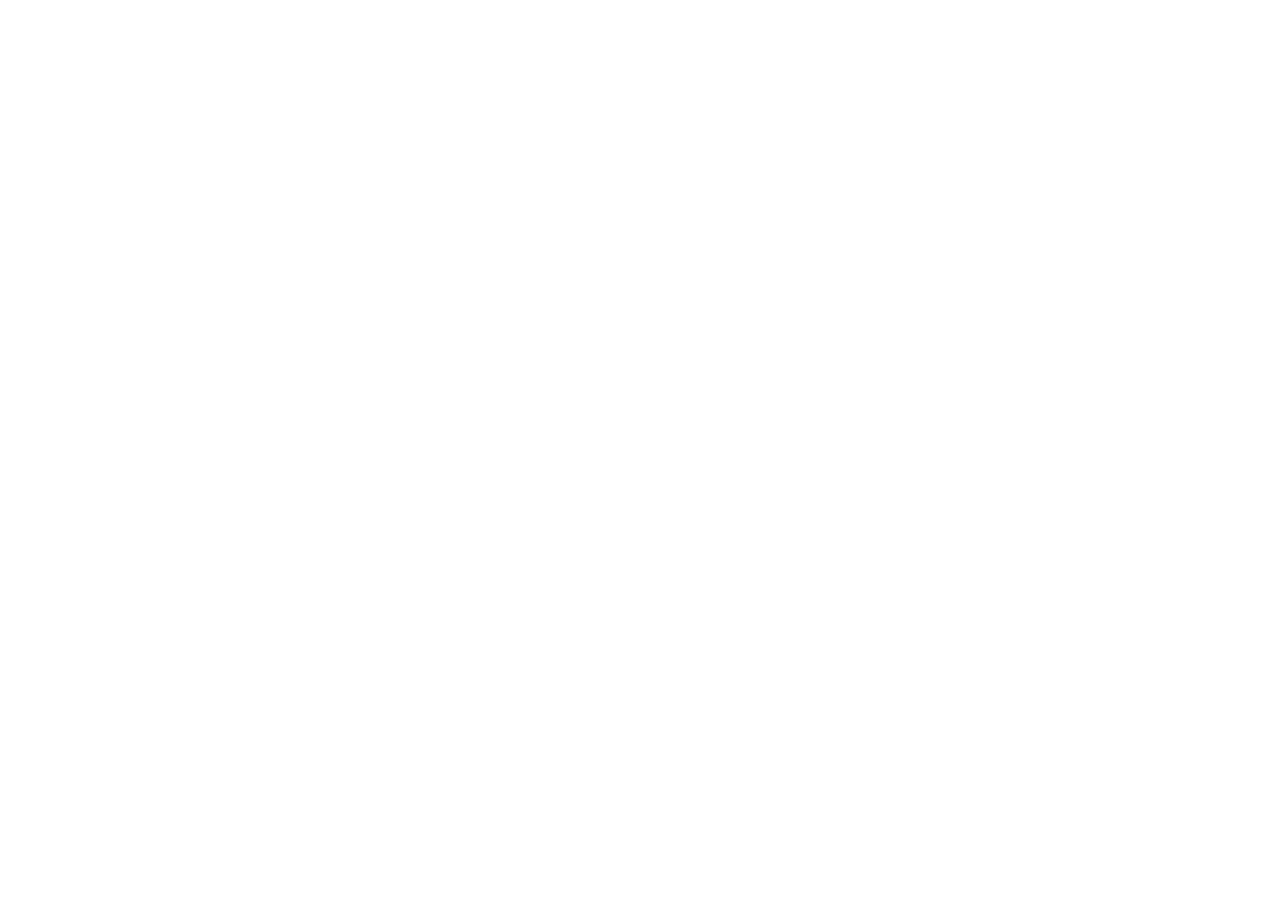
==== Contact.html @ 4d925feb "Created Contact.html" ====
<!doctype html>
<html lang="en">
    <head>
        <title>Title</title>
        <!-- Required meta tags -->
        <meta charset="utf-8" />
        <meta
            name="viewport"
            content="width=device-width, initial-scale=1, shrink-to-fit=no"
        />

        <!-- Bootstrap CSS v5.2.1 -->
        <link
            href="https://cdn.jsdelivr.net/npm/bootstrap@5.3.2/dist/css/bootstrap.min.css"
            rel="stylesheet"
            integrity="sha384-T3c6CoIi6uLrA9TneNEoa7RxnatzjcDSCmG1MXxSR1GAsXEV/Dwwykc2MPK8M2HN"
            crossorigin="anonymous"
        />
    </head>

    <body>
        <!--Content Area-->
        <div class="container-fluid">
            <div class="row">
                <div class="col-md-12">
                    <h3 class="text-center">
                        
                    </h3>
                </div>
            </div>
            <div class="row">
                <div class="col-md-8">
                </div>
                <div class="col-md-4">
                    <h2>
                       
                    </h2>
                    <p>
                        
                    </p>
                </div>
            </div>
        </div>
        <script
            src="https://cdn.jsdelivr.net/npm/@popperjs/core@2.11.8/dist/umd/popper.min.js"
            integrity="sha384-I7E8VVD/ismYTF4hNIPjVp/Zjvgyol6VFvRkX/vR+Vc4jQkC+hVqc2pM8ODewa9r"
            crossorigin="anonymous"
        ></script>

        <script
            src="https://cdn.jsdelivr.net/npm/bootstrap@5.3.2/dist/js/bootstrap.min.js"
            integrity="sha384-BBtl+eGJRgqQAUMxJ7pMwbEyER4l1g+O15P+16Ep7Q9Q+zqX6gSbd85u4mG4QzX+"
            crossorigin="anonymous"
        ></script>
    </body>
</html>
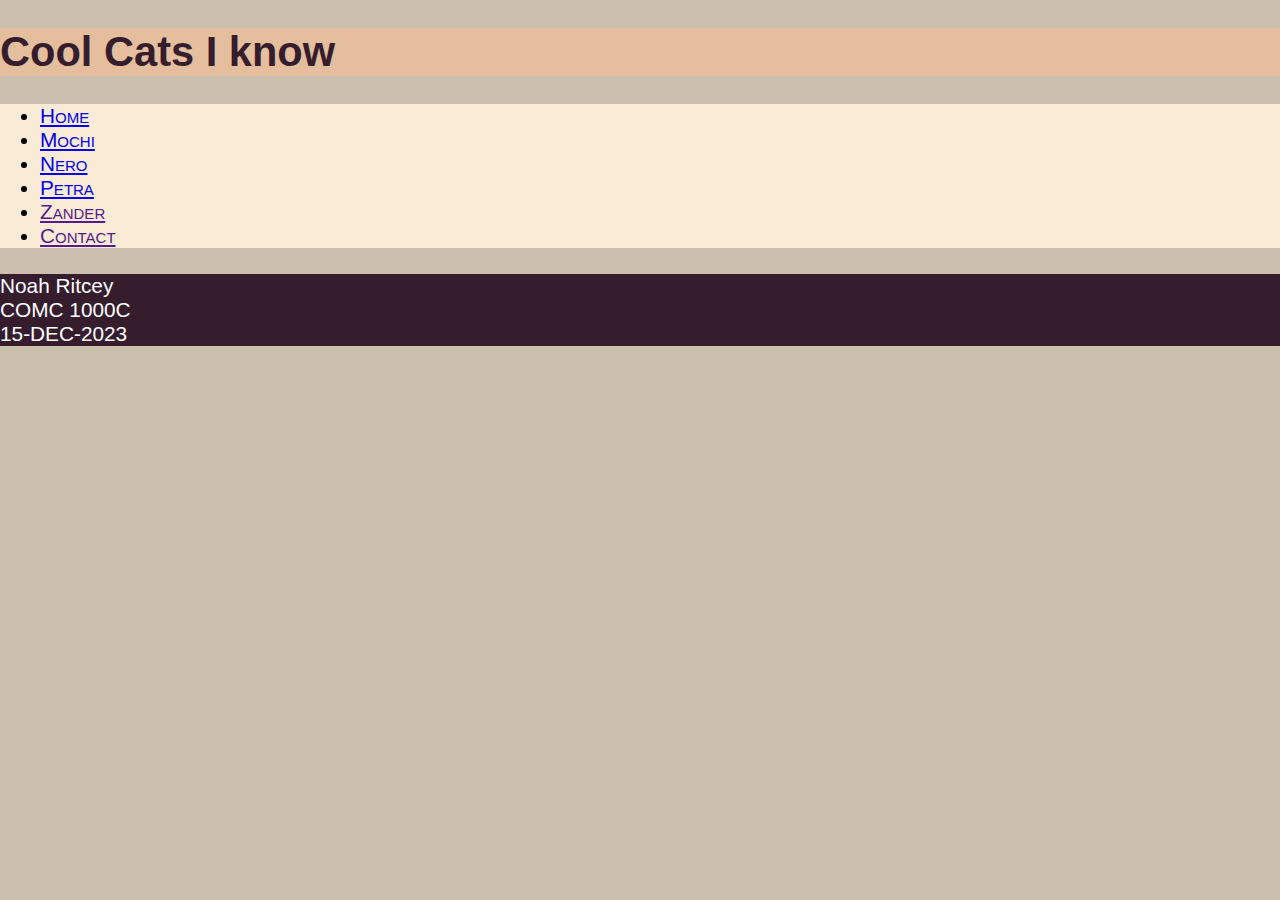
==== commit fc423c97: "Updated Contact Page" ====
--- a/Contact.html
+++ b/Contact.html
@@ -1,7 +1,7 @@
 <!doctype html>
 <html lang="en">
     <head>
-        <title>Title</title>
+        <title>Contact</title>
         <!-- Required meta tags -->
         <meta charset="utf-8" />
         <meta
@@ -16,9 +16,42 @@
             integrity="sha384-T3c6CoIi6uLrA9TneNEoa7RxnatzjcDSCmG1MXxSR1GAsXEV/Dwwykc2MPK8M2HN"
             crossorigin="anonymous"
         />
+
+        <link rel="stylesheet" href="./src/main.css">
     </head>
 
     <body>
+
+        <!--Header that will be used across all six pages of this website. Text always centered, container taking up 12 bootstrap columns.-->
+    <div class=" container-fluid m0">
+        <div id="header" class="col-12 text-center py-4">
+            <h1>Cool Cats I know</h1>
+        </div>
+    </div>
+
+    <!--Navbar that will remain consistent in its placement across the six pages.-->
+    <nav id="navigation" class="navbar navbar-expand-sm justify-content-center">
+        <ul class="navbar-nav">
+        <li class="nav-item">
+            <a href="./Index.html" class="nav-link">Home</a>
+        </li>
+          <li class="nav-item">
+            <a class="nav-link" href="#">Mochi</a>
+          </li>
+          <li class="nav-item">
+            <a class="nav-link" href="#">Nero</a>
+          </li>
+          <li class="nav-item">
+            <a class="nav-link" href="#">Petra</a>
+          </li>
+          <li class="nav-item">
+            <a href="" class="nav-link">Zander</a>
+          </li>
+          <li class="nav-item">
+            <a href="" class="nav-link">Contact</a>
+          </li>
+        </ul>
+    </nav>
         <!--Content Area-->
         <div class="container-fluid">
             <div class="row">
@@ -41,6 +74,16 @@
                 </div>
             </div>
         </div>
+        <div class="row">
+            <div id="footer" class="container-fluid col-12  text-center d-block">
+                <div class="row">
+                    <div class="col-4">Noah Ritcey</div>
+                    <div class="col-4">COMC 1000C</div>
+                    <div class="col-4">15-DEC-2023</div>
+                </div>
+                
+            </div>
+        </div>
         <script
             src="https://cdn.jsdelivr.net/npm/@popperjs/core@2.11.8/dist/umd/popper.min.js"
             integrity="sha384-I7E8VVD/ismYTF4hNIPjVp/Zjvgyol6VFvRkX/vR+Vc4jQkC+hVqc2pM8ODewa9r"
--- a/src/main.css
+++ b/src/main.css
@@ -0,0 +1,47 @@
+
+/*CSS for all consitent designs (Header, Navigation,Footer)*/
+
+body{
+    margin: 0;
+    background-color:#CBC0AD;
+    font-family: 'Gill Sans', 'Gill Sans MT', Calibri, 'Trebuchet MS', sans-serif;
+    font-size: 1.3rem;
+}
+
+#header {
+ background-color: #E5BE9E;
+ color: #361D2E;
+ 
+}
+
+#navigation{
+    background-color:antiquewhite;
+    font-variant: small-caps;
+}
+
+
+
+#footer{
+    background-color: #361D2E;
+    color: white;
+}
+
+/*Homepage Specific CSS*/
+
+#content{
+    font-size: 1.1rem;
+    color:#361D2E;
+}
+
+/*image styling for cat pages*/
+
+img{
+    width: 40%;
+    height: auto;
+}
+
+
+
+
+
+
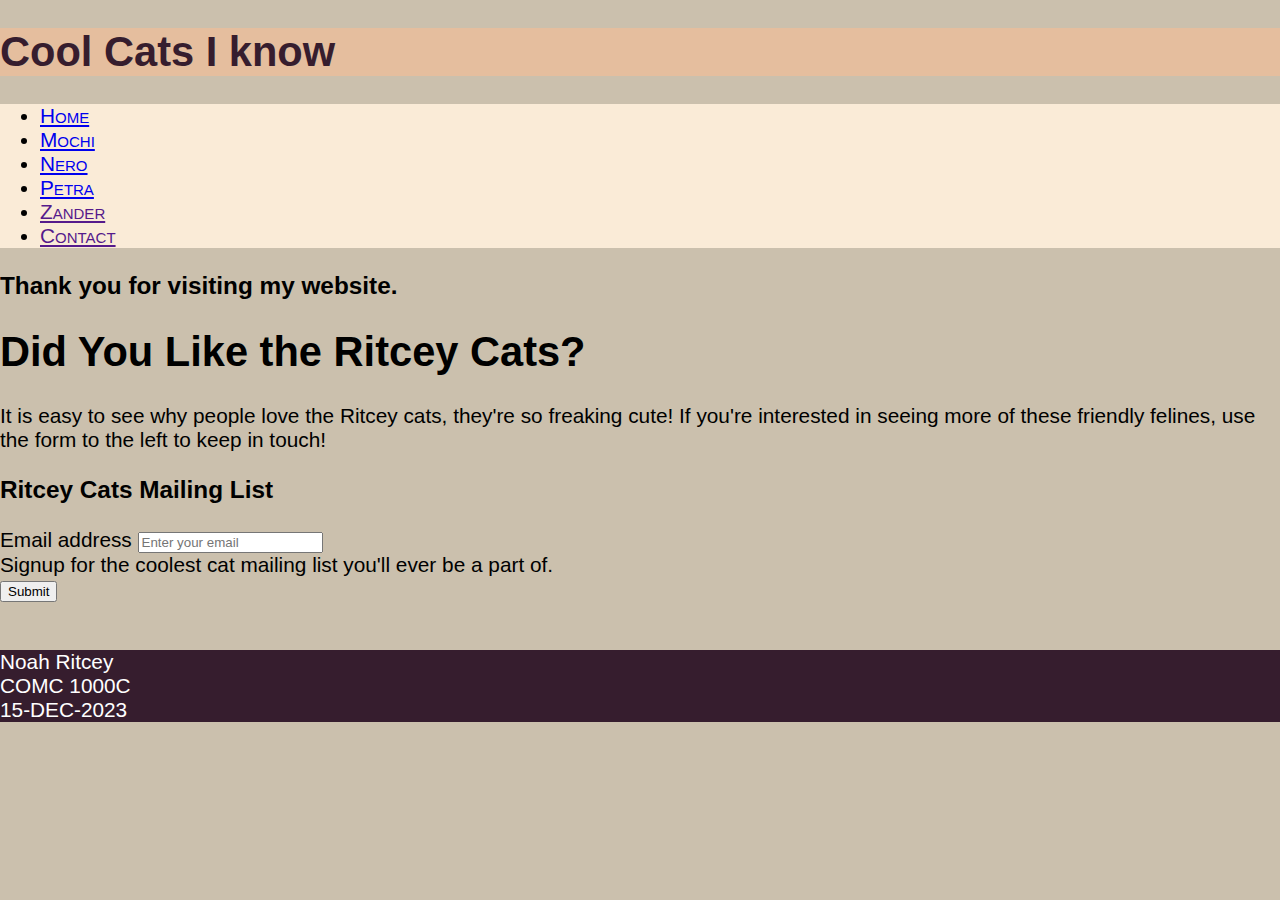
==== commit af56b921: "Added Contact Form, altered bootstrap layout" ====
--- a/Contact.html
+++ b/Contact.html
@@ -53,25 +53,55 @@
         </ul>
     </nav>
         <!--Content Area-->
-        <div class="container-fluid">
+        <div class="container-fluid mt-5">
             <div class="row">
                 <div class="col-md-12">
                     <h3 class="text-center">
-                        
+                        Thank you for visiting my website.
                     </h3>
                 </div>
             </div>
             <div class="row">
-                <div class="col-md-8">
+                <div class="col-md-12">
+                    <h1 class="text-center mt-2">
+                        Did You Like the Ritcey Cats? 
+                      </h1>
+                      <p class="text-center">
+                          It is easy to see why people love the Ritcey cats, they're so freaking cute! If you're interested in seeing more of these friendly felines, use the form to the left to keep in touch!
+                      </p>
+                      <div class="container my-5">
+                          <div class="row justify-content-center">
+                              <div class="col-md-6">
+                                  <div class="card">
+                                      <div class="card-header">
+                                          <h3 class="text-center">Ritcey Cats Mailing List</h3>
+                                      </div>
+                                      <div class="card-body">
+                                          <form>
+                                              <div class="mb-3">
+                                                  <label for="email" class="form-label">Email address</label>
+                                                  <input type="email" class="form-control" id="email" aria-describedby="emailHelp" placeholder="Enter your email">
+                                                  <div id="emailHelp" class="form-text">Signup for the coolest cat mailing list you'll ever be a part of.</div>
+                                              </div>
+                                              <button type="submit" class="btn btn-primary">Submit</button>
+                                          </form>
+                                      </div>
+                                  </div>
+                              </div>
+                          </div>
+                      </div>
+                      <div class="container col-12">
+                        <div class="contactImages row">
+                            <div class="col-6">
+                                <img src="" alt="">
+                            </div>
+                            <div class="col-6">
+                                <img src="" alt="">
+                            </div>
+                        </div>
+                      </div>
                 </div>
-                <div class="col-md-4">
-                    <h2>
-                       
-                    </h2>
-                    <p>
-                        
-                    </p>
-                </div>
+                
             </div>
         </div>
         <div class="row">
--- a/src/main.css
+++ b/src/main.css
@@ -33,15 +33,11 @@
     color:#361D2E;
 }
 
-/*image styling for cat pages*/
-
-img{
-    width: 40%;
+.contactImages{
+    width: 50%;
     height: auto;
 }
 
 
 
 
-
-
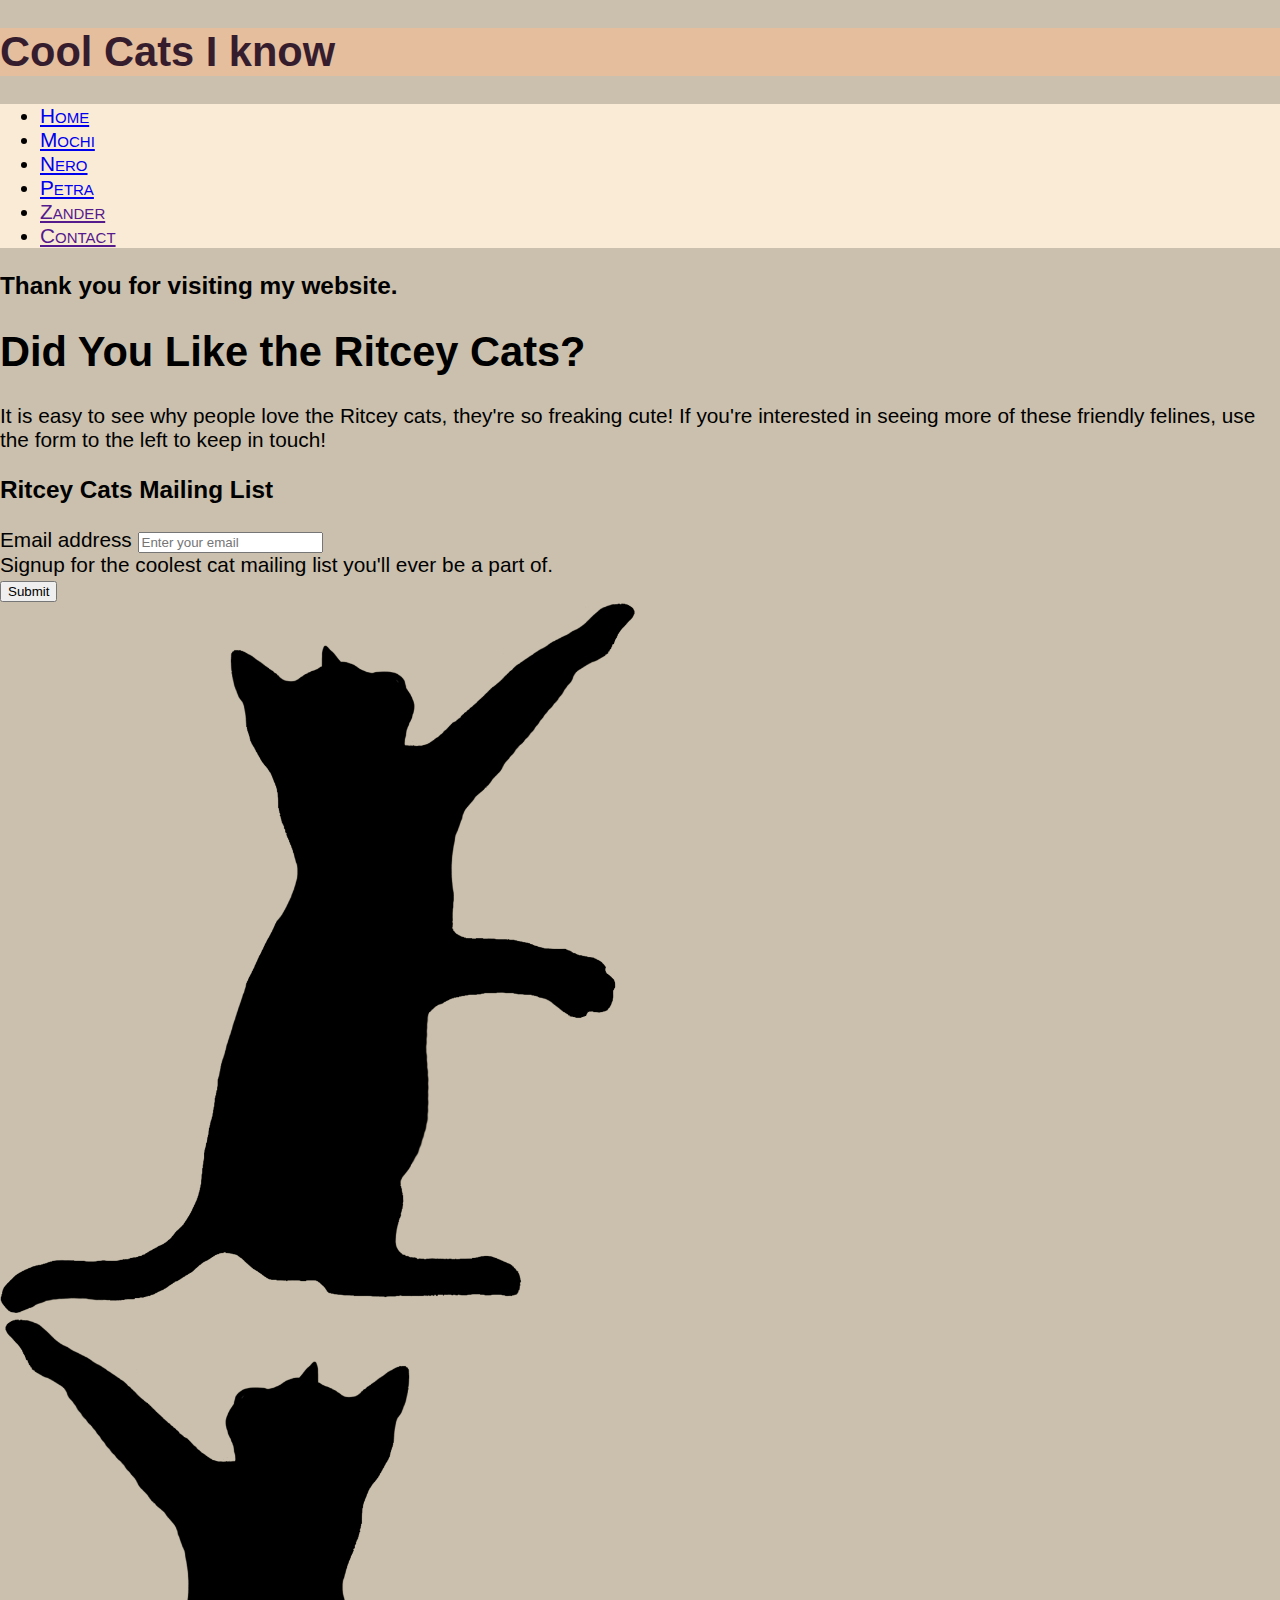
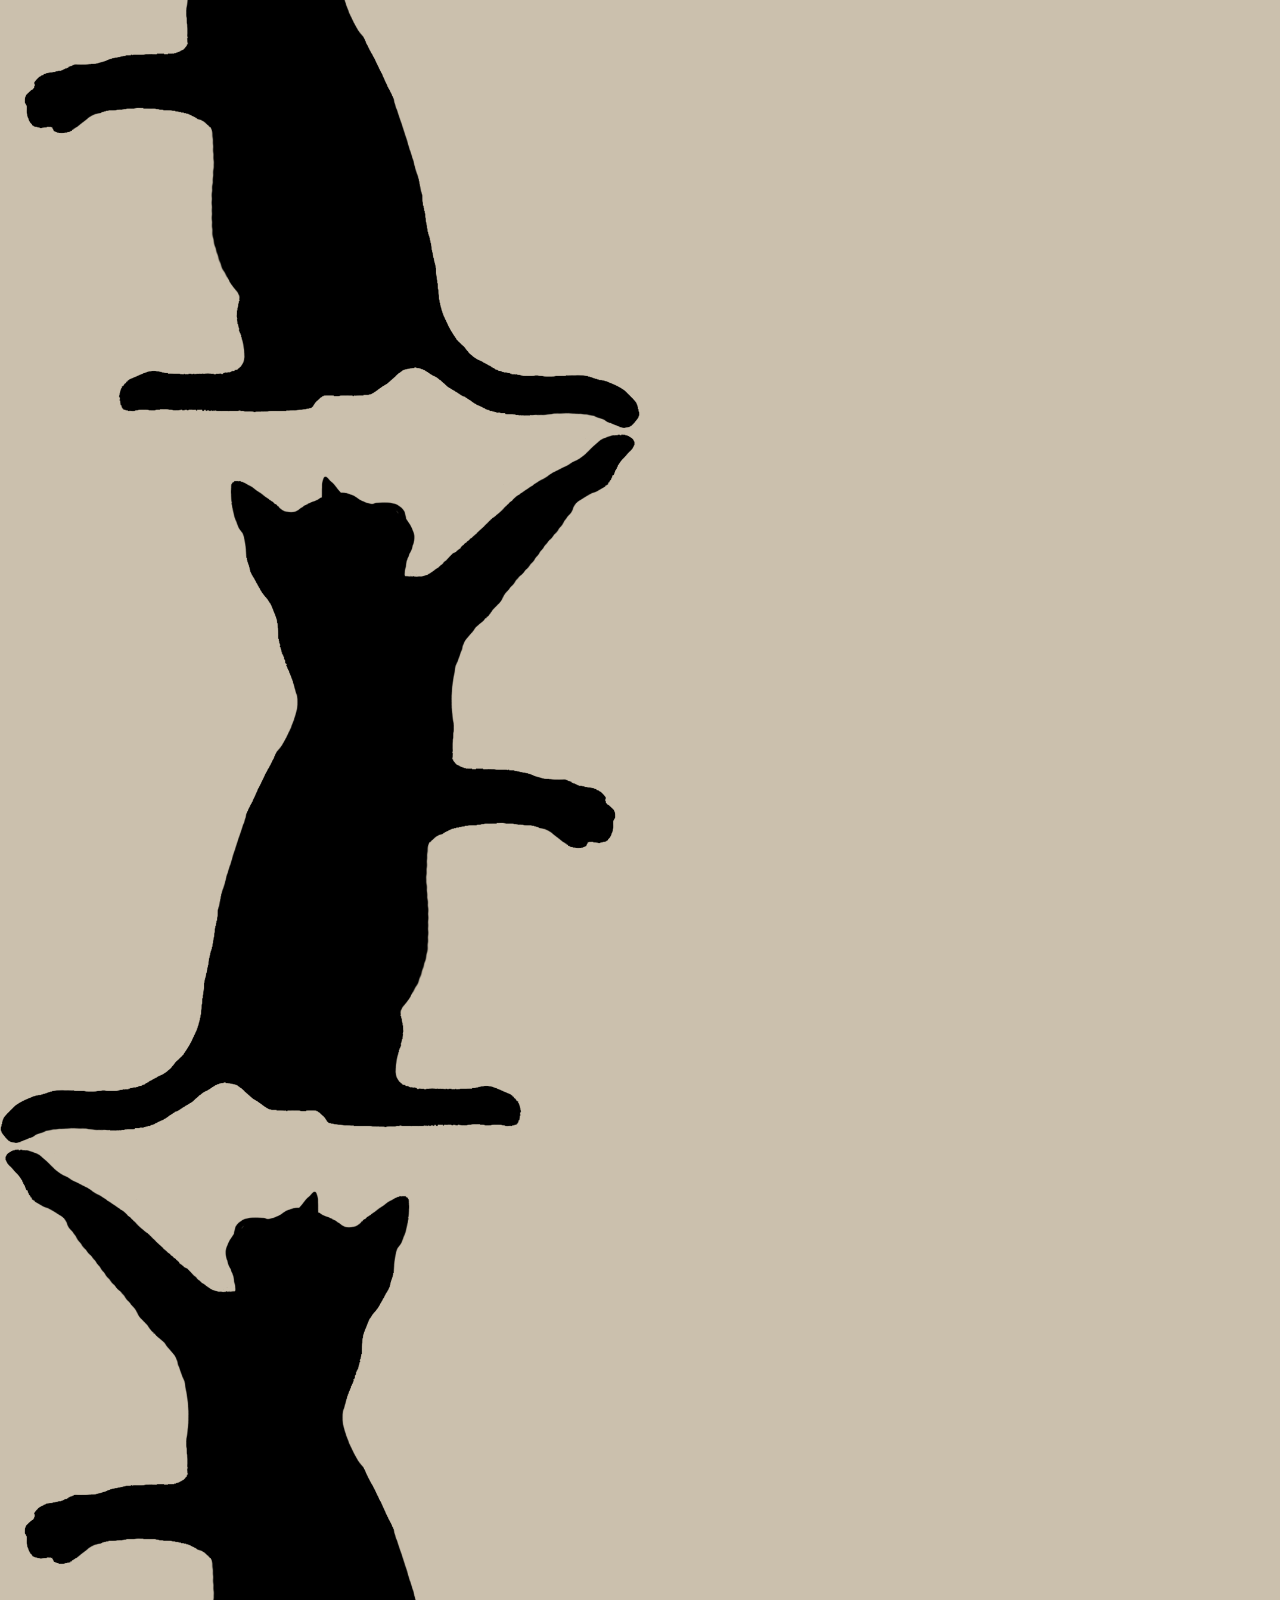
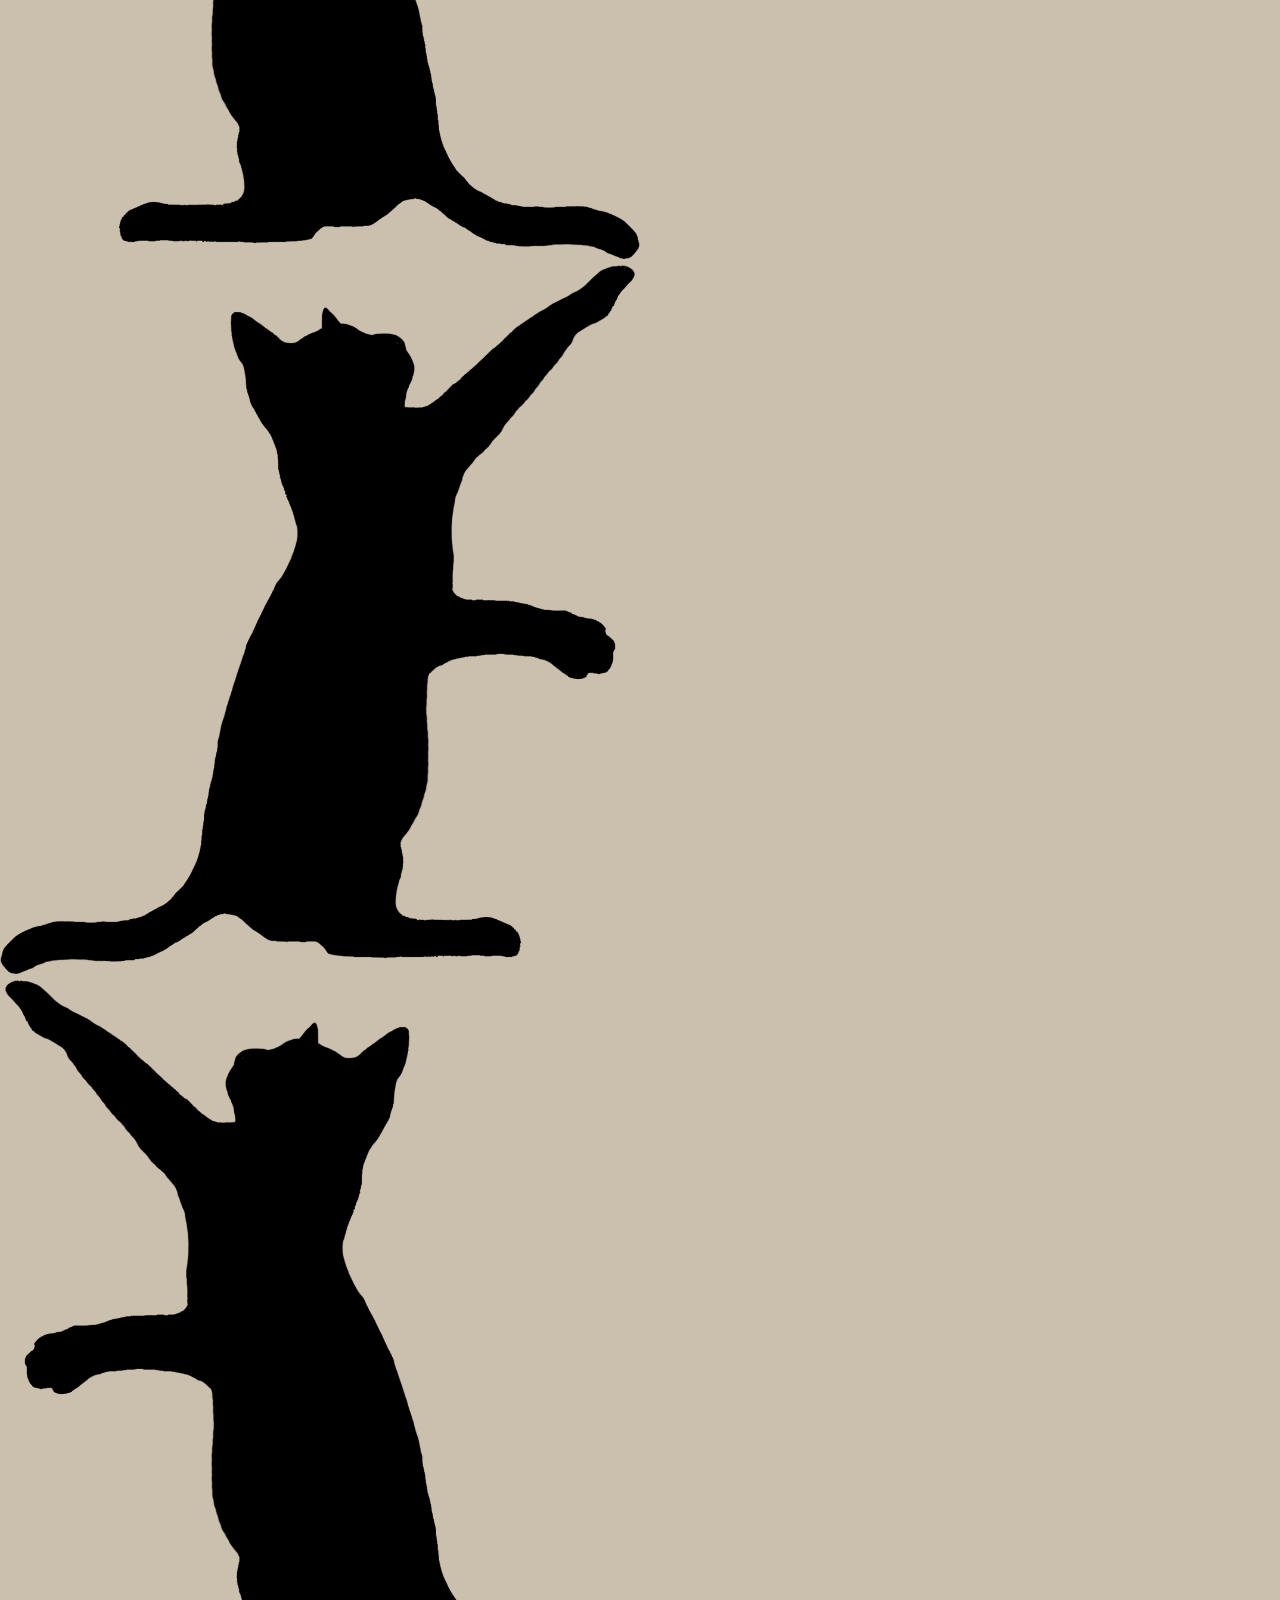
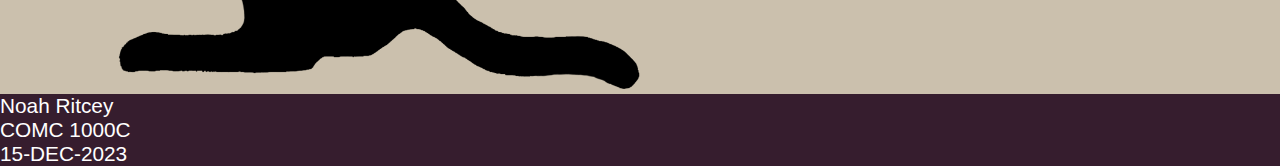
==== commit c407d104: "Added Cat graphics to Contact page" ====
--- a/Contact.html
+++ b/Contact.html
@@ -90,13 +90,25 @@
                               </div>
                           </div>
                       </div>
-                      <div class="container col-12">
-                        <div class="contactImages row">
-                            <div class="col-6">
-                                <img src="" alt="">
+                      <div class="container col-12 d-flex">
+                        <div class="row">
+                            <div class="col-2">
+                                <img src="./images/CatShadow2.png" alt="" class="contactImages">
                             </div>
-                            <div class="col-6">
-                                <img src="" alt="">
+                            <div class="col-2">
+                                <img src="./images/CatShadow1.png" alt="" class="contactImages">
+                            </div>
+                            <div class="col-2">
+                                <img src="./images/CatShadow2.png" alt="" class="contactImages">
+                            </div>
+                            <div class="col-2">
+                                <img src="./images/CatShadow1.png" alt="" class="contactImages">
+                            </div>
+                            <div class="col-2">
+                                <img src="./images/CatShadow2.png" alt="" class="contactImages">
+                            </div>
+                            <div class="col-2">
+                                <img src="./images/CatShadow1.png" alt="" class="contactImages">
                             </div>
                         </div>
                       </div>
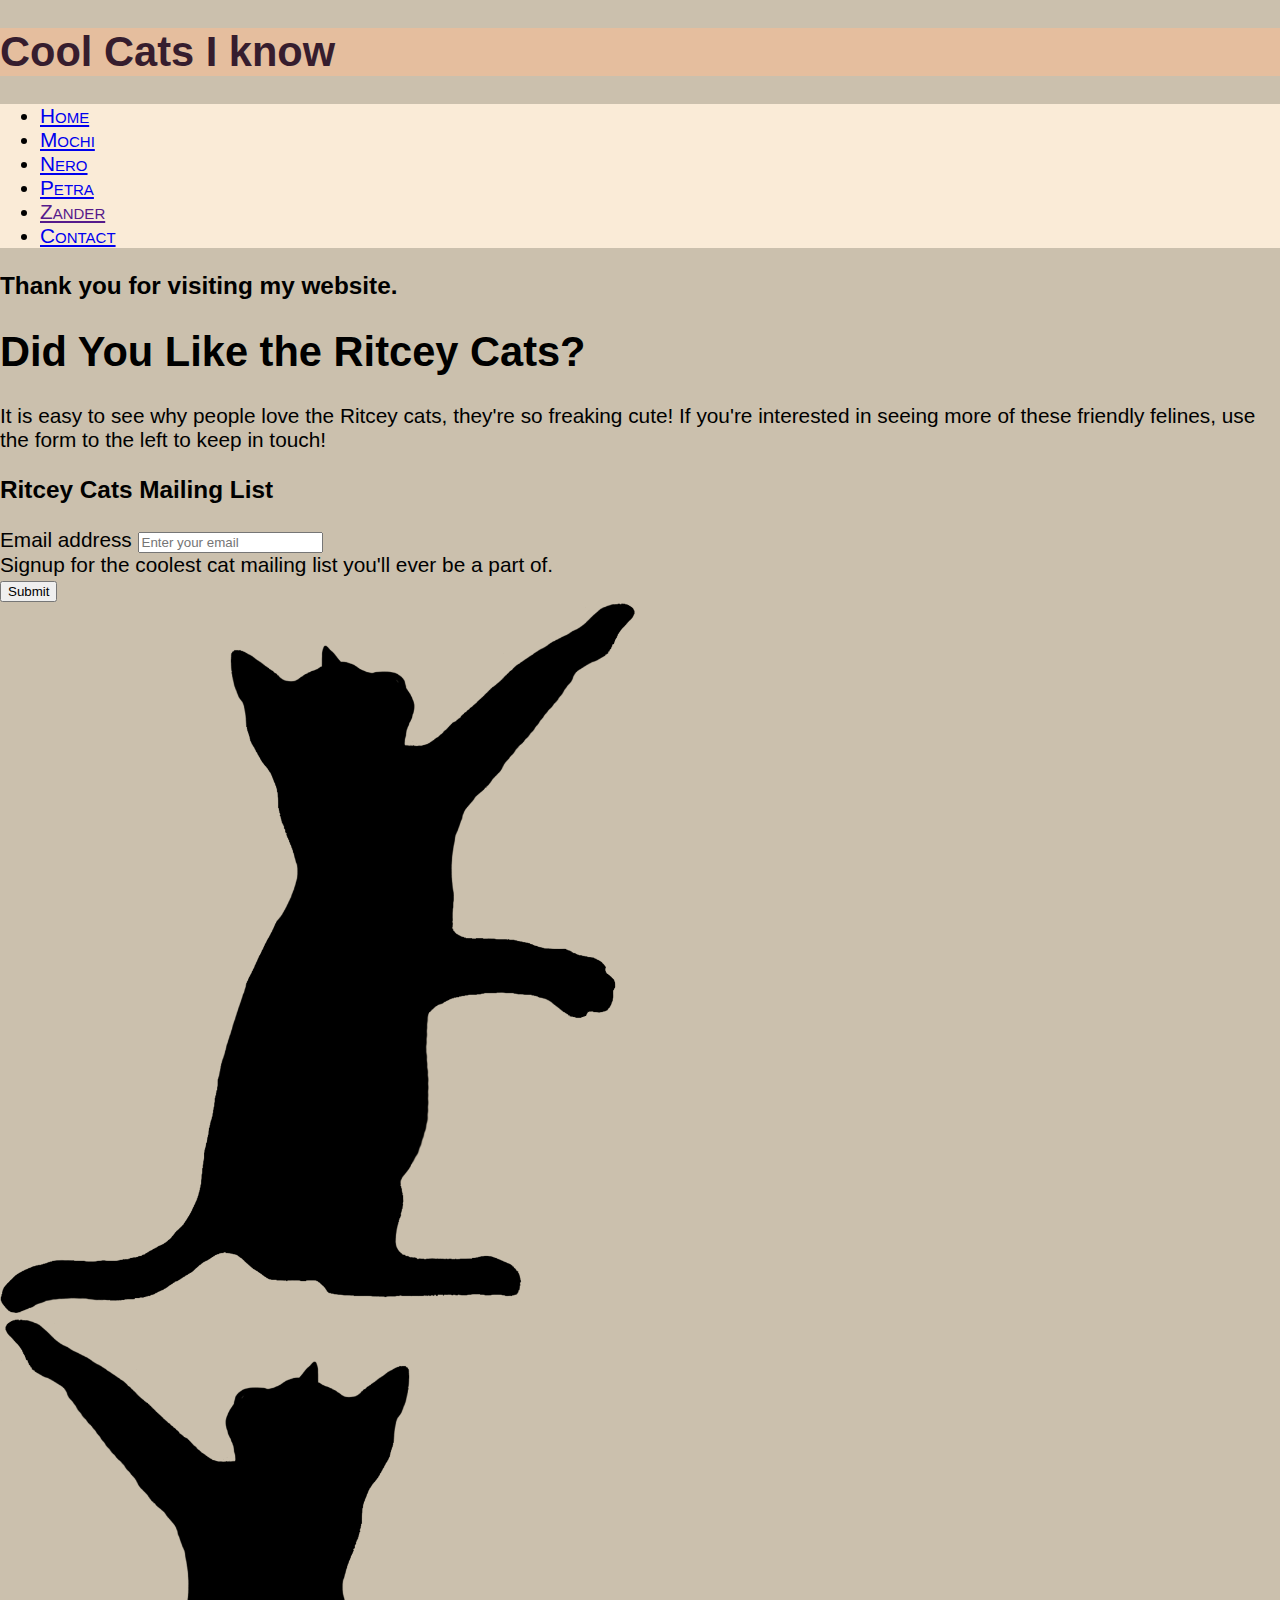
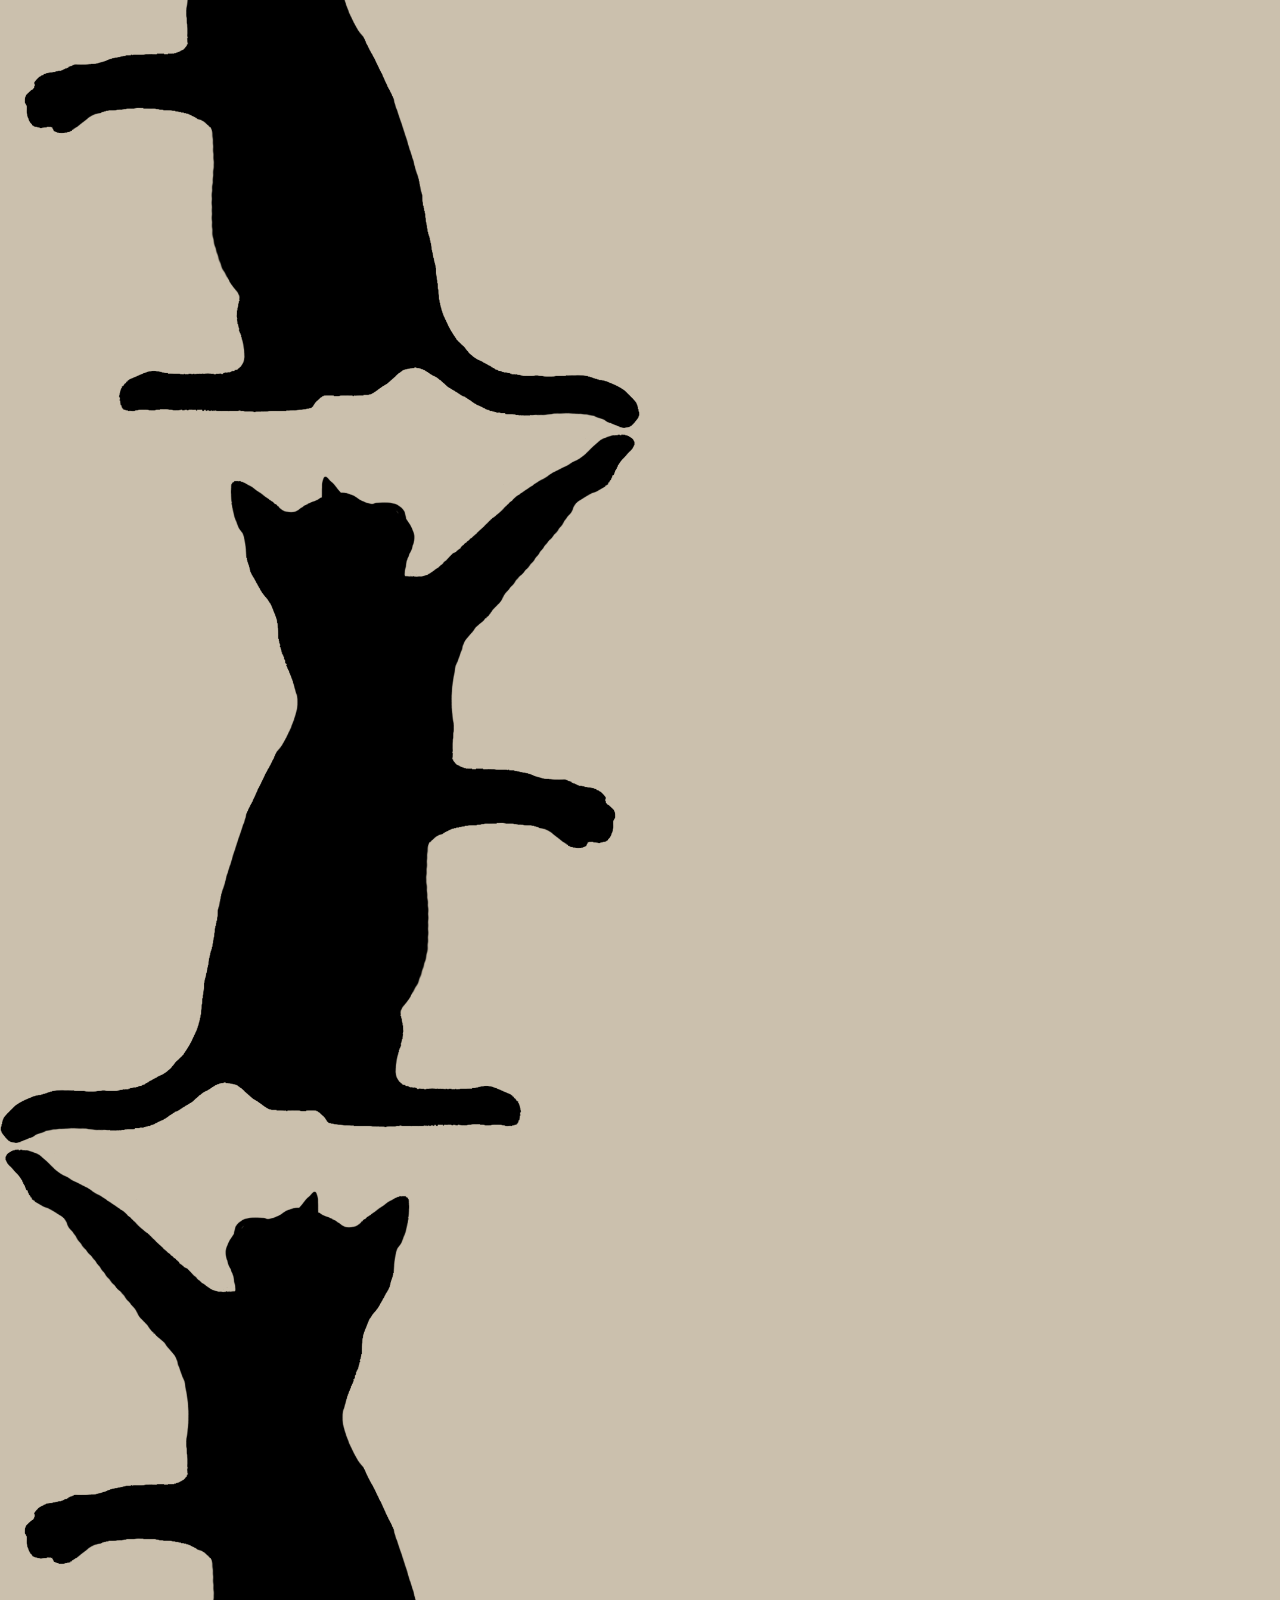
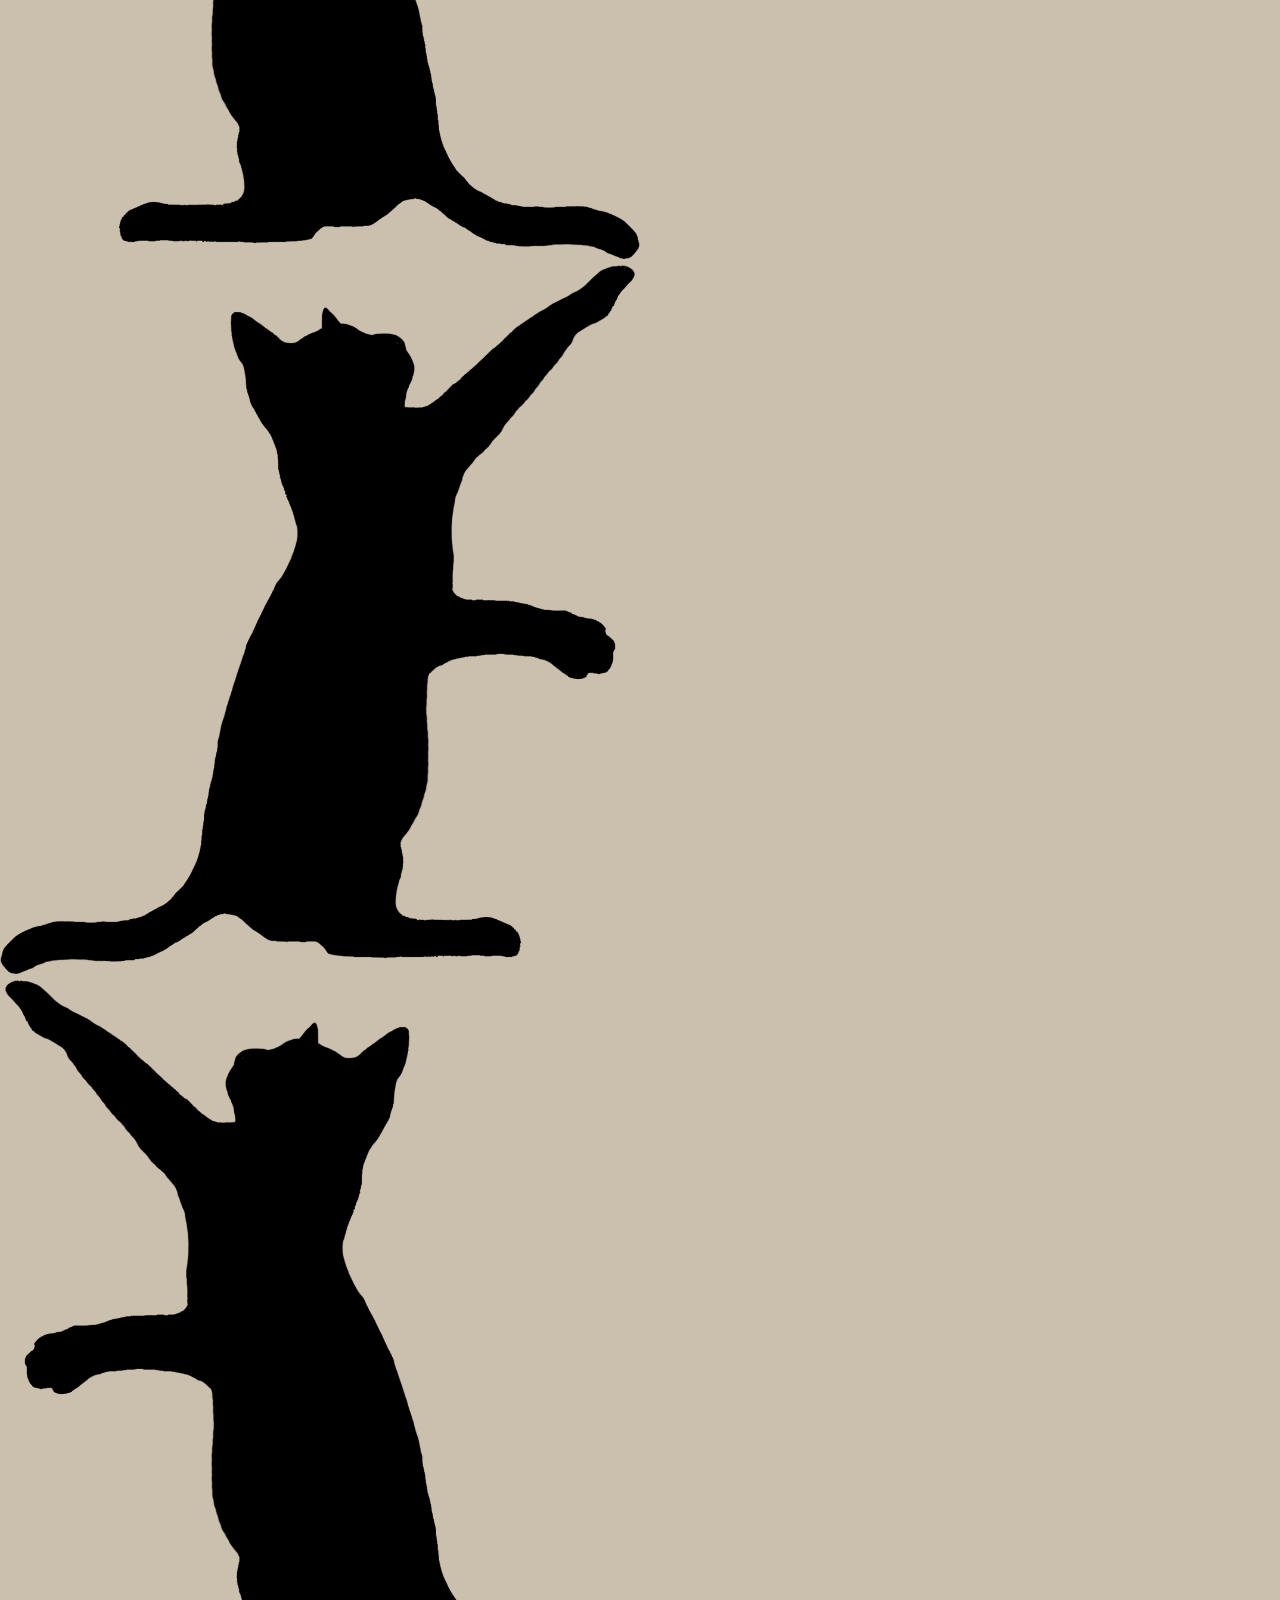
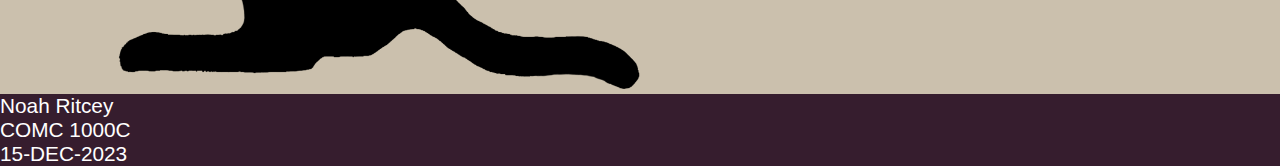
==== commit 4de77c3e: "Added Links to Navigation" ====
--- a/Contact.html
+++ b/Contact.html
@@ -39,16 +39,16 @@
             <a class="nav-link" href="#">Mochi</a>
           </li>
           <li class="nav-item">
-            <a class="nav-link" href="#">Nero</a>
+            <a class="nav-link" href="./Nero.html">Nero</a>
           </li>
           <li class="nav-item">
-            <a class="nav-link" href="#">Petra</a>
+            <a class="nav-link" href="./Petra.html">Petra</a>
           </li>
           <li class="nav-item">
             <a href="" class="nav-link">Zander</a>
           </li>
           <li class="nav-item">
-            <a href="" class="nav-link">Contact</a>
+            <a href="./Contact.html" class="nav-link">Contact</a>
           </li>
         </ul>
     </nav>
@@ -72,6 +72,7 @@
                       <div class="container my-5">
                           <div class="row justify-content-center">
                               <div class="col-md-6">
+                                <!--boostrap form with email input for contacting me.-->
                                   <div class="card">
                                       <div class="card-header">
                                           <h3 class="text-center">Ritcey Cats Mailing List</h3>
@@ -116,6 +117,8 @@
                 
             </div>
         </div>
+        
+        <!--Footer Section-->
         <div class="row">
             <div id="footer" class="container-fluid col-12  text-center d-block">
                 <div class="row">
--- a/src/main.css
+++ b/src/main.css
@@ -33,11 +33,21 @@
     color:#361D2E;
 }
 
+/* Styling for contact page images*/
 .contactImages{
     width: 50%;
+    height: auto;
+}
+/*image styling for cat pages*/
+
+img{
+    width: 40%;
     height: auto;
 }
 
 
 
 
+
+
+
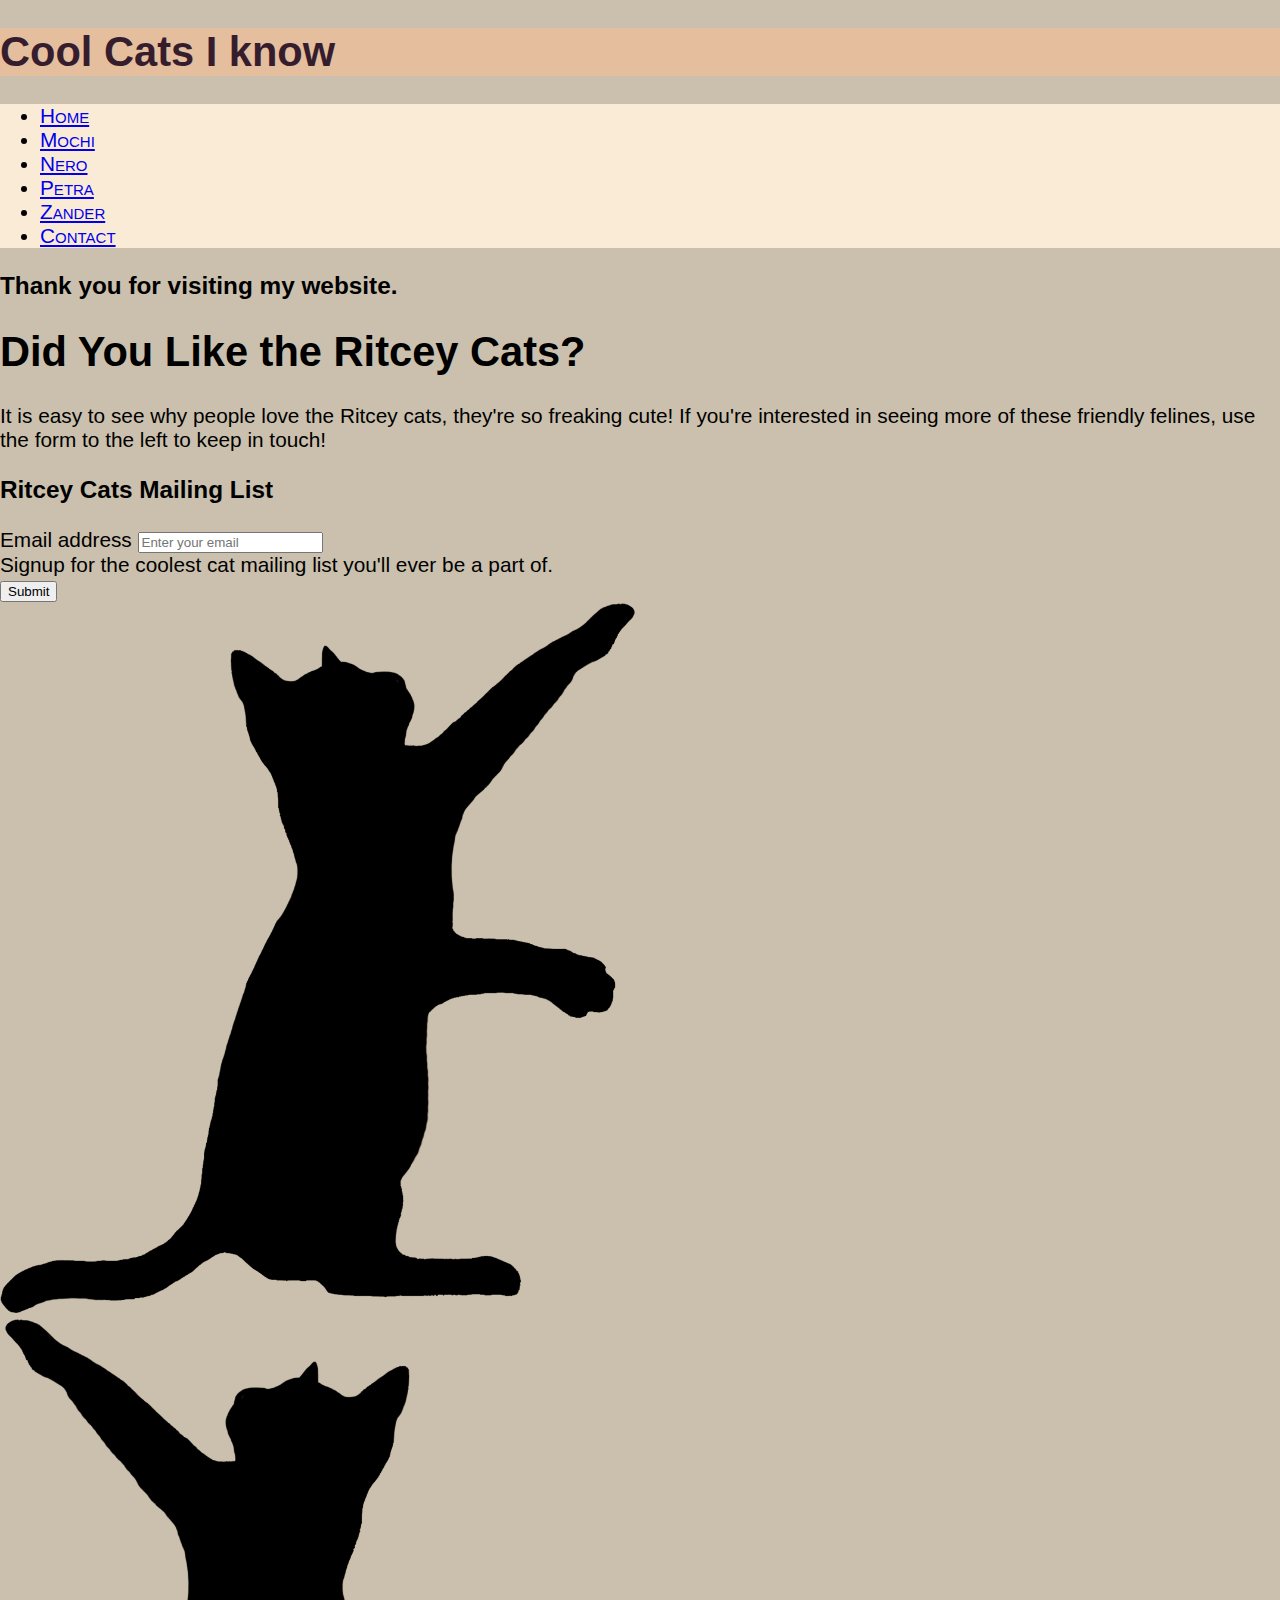
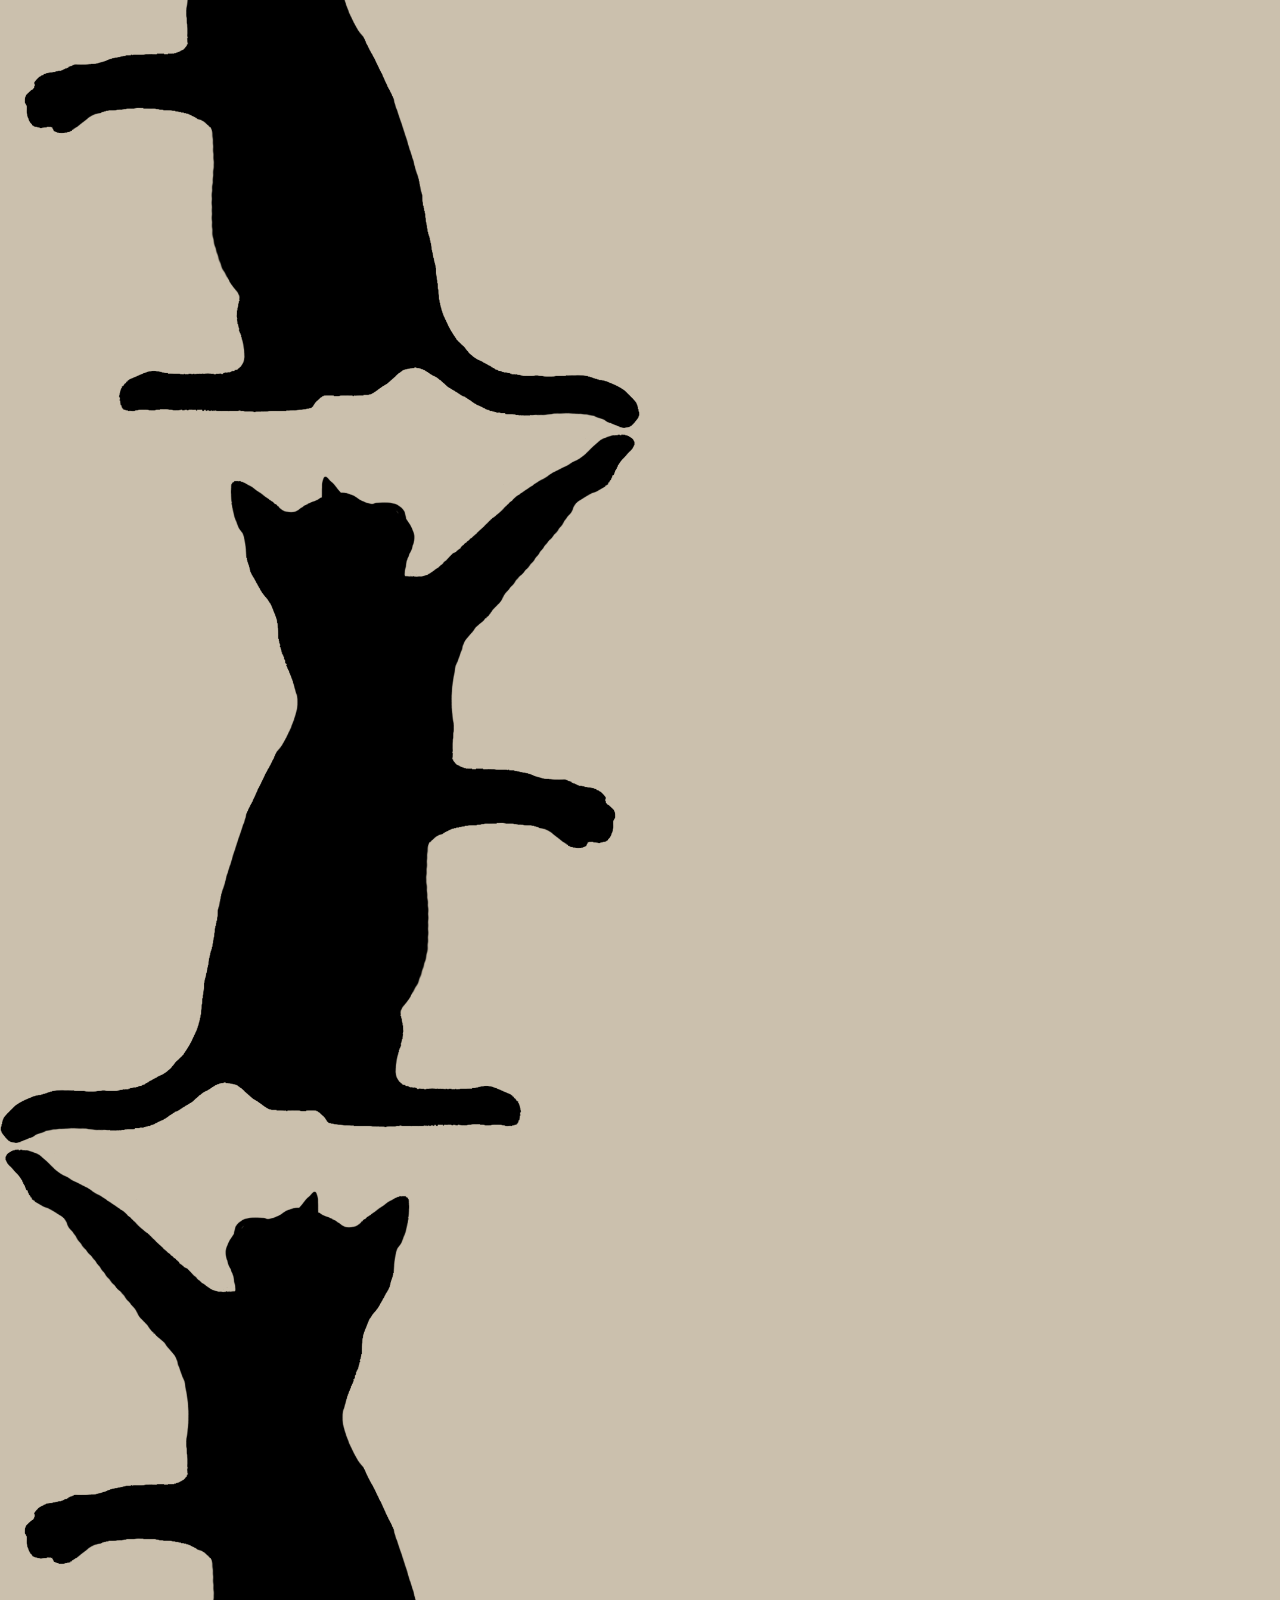
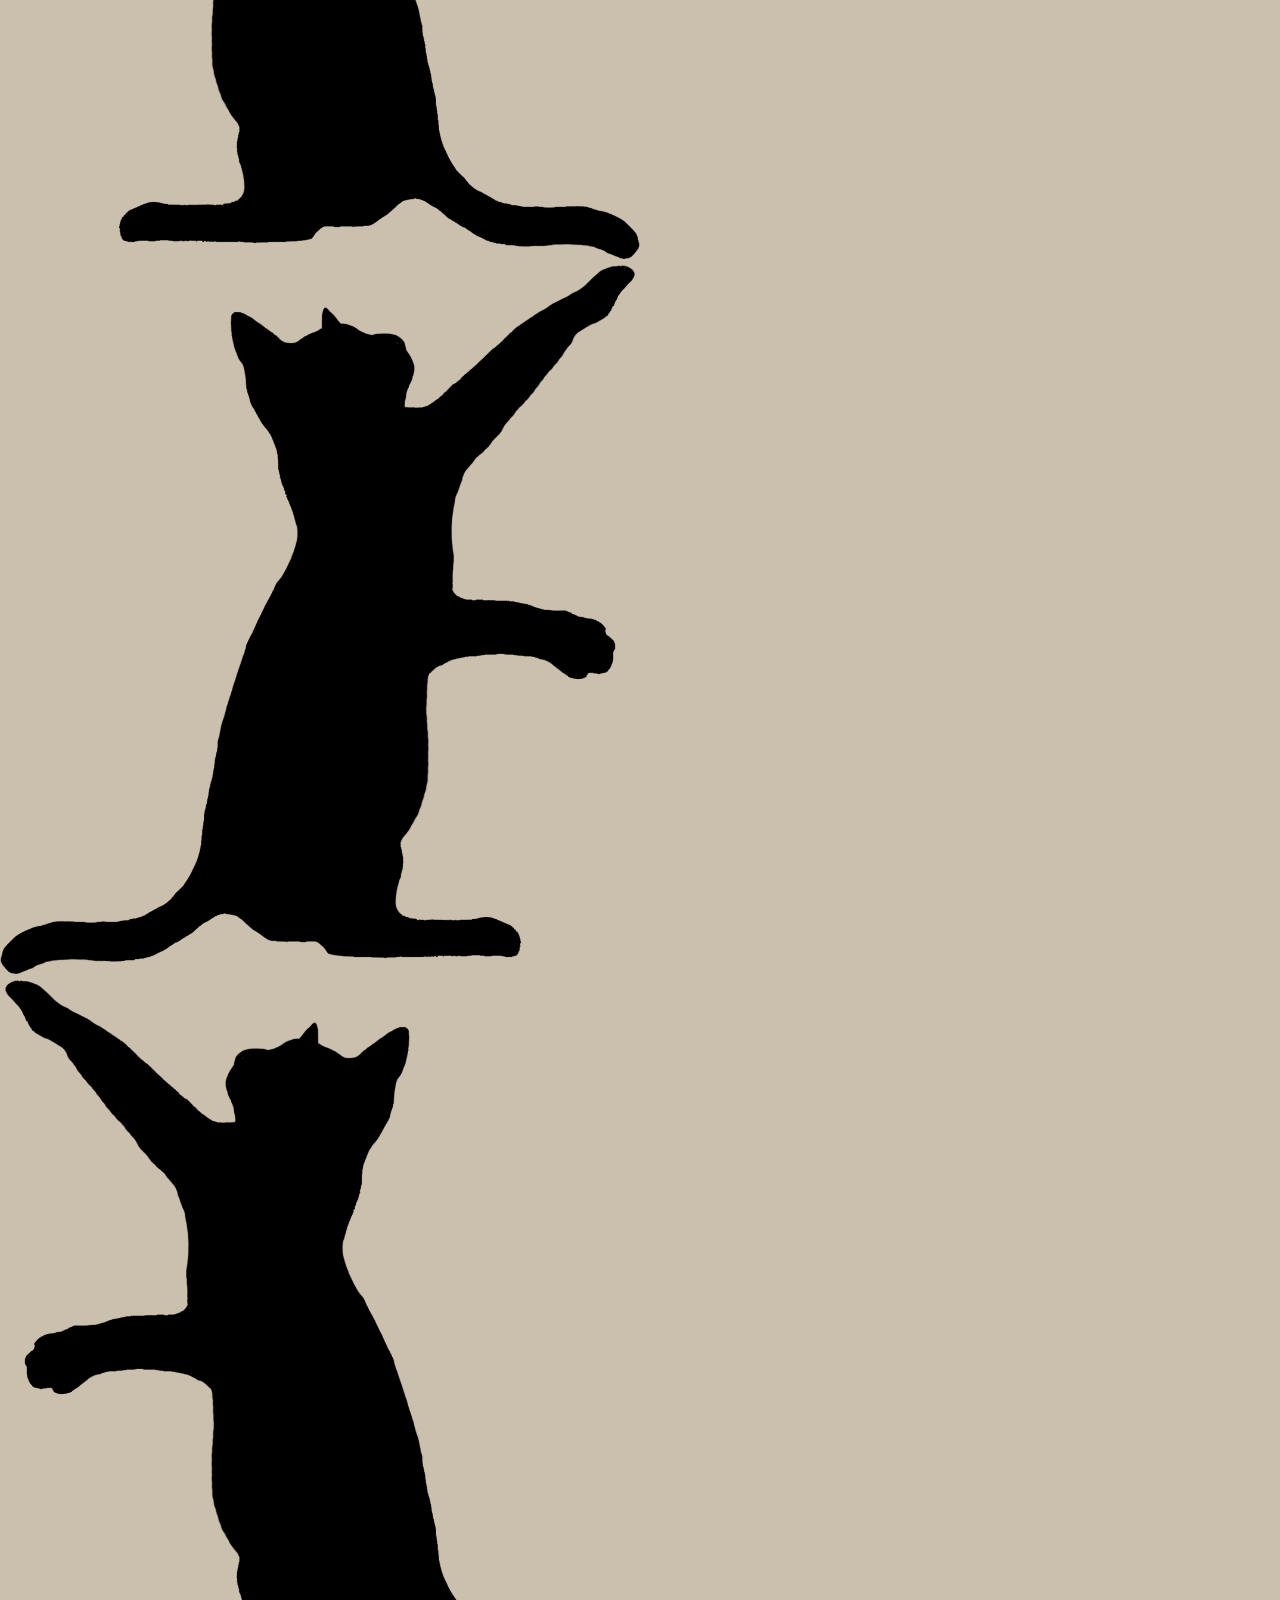
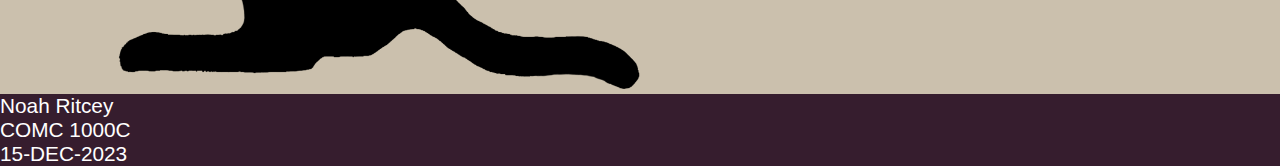
==== commit d8ef0b84: "Updated Navigation Links" ====
--- a/Contact.html
+++ b/Contact.html
@@ -36,7 +36,7 @@
             <a href="./Index.html" class="nav-link">Home</a>
         </li>
           <li class="nav-item">
-            <a class="nav-link" href="#">Mochi</a>
+            <a class="nav-link" href="./Mochi.html">Mochi</a>
           </li>
           <li class="nav-item">
             <a class="nav-link" href="./Nero.html">Nero</a>
@@ -45,7 +45,7 @@
             <a class="nav-link" href="./Petra.html">Petra</a>
           </li>
           <li class="nav-item">
-            <a href="" class="nav-link">Zander</a>
+            <a href="./Zander.html" class="nav-link">Zander</a>
           </li>
           <li class="nav-item">
             <a href="./Contact.html" class="nav-link">Contact</a>
